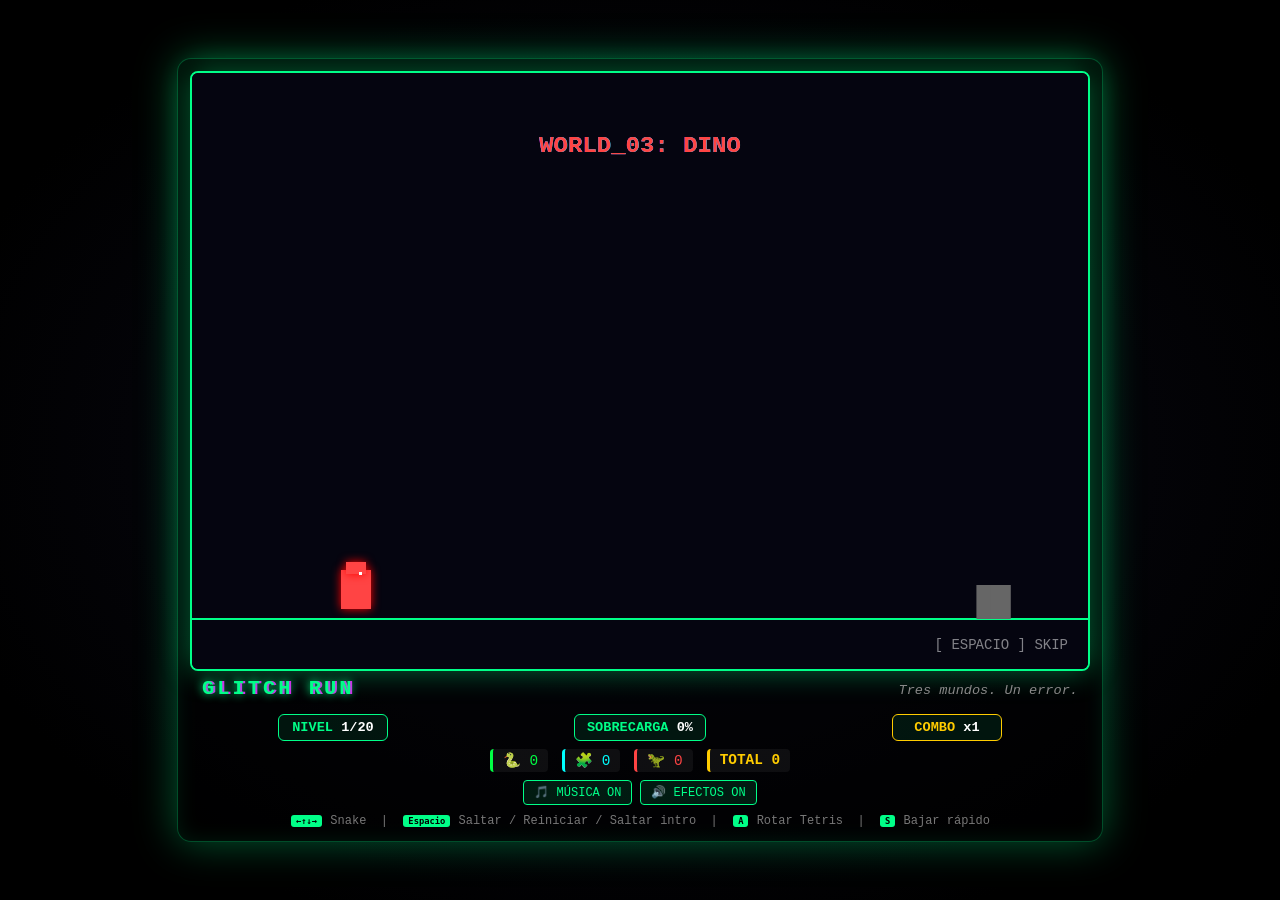
==== index.html @ f82f7678 "Add files via upload" ====
<!DOCTYPE html>
<html lang="es">
<head>
    <meta charset="UTF-8">
    <meta name="viewport" content="width=device-width, initial-scale=1.0">
    <title>GLITCH RUN — Tres mundos. Un error.</title>
    <link rel="stylesheet" href="css/style.css">
</head>
<body>
    <div id="gameContainer">
        <canvas id="gameCanvas" width="900" height="600"></canvas>

        <div id="topBar">
            <span class="title">GLITCH RUN</span>
            <span class="subtitle">Tres mundos. Un error.</span>
        </div>

        <div id="info">
            <div class="stat">NIVEL <span id="levelDisplay">1/20</span></div>
            <div class="stat">SOBRECARGA <span id="overloadDisplay">0%</span></div>
            <div class="stat comboStat">COMBO <span id="comboDisplay">x1</span></div>
        </div>

        <div id="scores">
            <div class="score snake">🐍 <span id="snakeScore">0</span></div>
            <div class="score tetris">🧩 <span id="tetrisScore">0</span></div>
            <div class="score dino">🦖 <span id="dinoScore">0</span></div>
            <div class="score total">TOTAL <span id="totalScore">0</span></div>
        </div>

        <div id="audioControls">
            <button id="btnMusic" class="audioBtn">🎵 MÚSICA ON</button>
            <button id="btnSfx" class="audioBtn">🔊 EFECTOS ON</button>
        </div>

        <div id="controls">
            <kbd>←↑↓→</kbd> Snake &nbsp;|&nbsp;
            <kbd>Espacio</kbd> Saltar / Reiniciar / Saltar intro &nbsp;|&nbsp;
            <kbd>A</kbd> Rotar Tetris &nbsp;|&nbsp;
            <kbd>S</kbd> Bajar rápido
        </div>
    </div>

    <script src="js/audio.js"></script>
    <script src="js/particles.js"></script>
    <script src="js/glitches.js"></script>
    <script src="js/intro.js"></script>
    <script src="js/snake.js"></script>
    <script src="js/tetris.js"></script>
    <script src="js/dino.js"></script>
    <script src="js/hud.js"></script>
    <script src="js/main.js"></script>
</body>
</html>
---- css/style.css ----
* { margin: 0; padding: 0; box-sizing: border-box; }

body {
    background: radial-gradient(ellipse at center, #0a0a18 0%, #000 80%);
    display: flex;
    justify-content: center;
    align-items: center;
    min-height: 100vh;
    font-family: 'Courier New', monospace;
    overflow: hidden;
    color: #fff;
}

#gameContainer {
    text-align: center;
    background: rgba(0, 0, 0, 0.5);
    padding: 12px;
    border-radius: 14px;
    box-shadow: 0 0 40px rgba(0, 255, 136, 0.35), inset 0 0 20px rgba(0, 255, 136, 0.1);
    border: 1px solid rgba(0, 255, 136, 0.3);
    max-width: 95vw;
}

canvas {
    border: 2px solid #00ff88;
    border-radius: 8px;
    box-shadow: 0 0 30px rgba(0, 255, 136, 0.4);
    display: block;
    background: #050510;
    width: 900px;
    height: 600px;
    max-width: 90vw;
    max-height: 70vh;
    image-rendering: pixelated;
}

#topBar {
    display: flex;
    justify-content: space-between;
    align-items: baseline;
    padding: 6px 12px;
    font-size: 0.85em;
    color: #00ff88;
}

#topBar .title {
    font-weight: bold;
    font-size: 1.5em;
    letter-spacing: 3px;
    text-shadow: 0 0 10px #00ff88, 2px 0 0 #ff00ff;
}

#topBar .subtitle { color: #888; font-style: italic; }

#info {
    display: flex;
    justify-content: space-around;
    gap: 10px;
    margin-top: 8px;
    flex-wrap: wrap;
}

.stat {
    background: rgba(0, 255, 136, 0.08);
    border: 1px solid #00ff88;
    padding: 5px 12px;
    border-radius: 6px;
    font-weight: bold;
    color: #00ff88;
    font-size: 0.85em;
    min-width: 110px;
}

.stat span { color: #fff; }

.comboStat { border-color: #ffcc00; color: #ffcc00; }
.comboStat span { color: #fff; }
.comboStat.active {
    animation: comboPulse 0.4s ease-in-out infinite alternate;
    box-shadow: 0 0 20px #ffcc00;
}

@keyframes comboPulse {
    from { transform: scale(1); }
    to   { transform: scale(1.08); }
}

#scores {
    display: flex;
    justify-content: center;
    gap: 14px;
    margin-top: 8px;
    flex-wrap: wrap;
    font-size: 0.9em;
}

.score {
    padding: 3px 10px;
    border-radius: 4px;
    background: rgba(255, 255, 255, 0.05);
    border-left: 3px solid #555;
}

.score.snake  { border-color: #00ff44; color: #00ff44; }
.score.tetris { border-color: #00ffff; color: #00ffff; }
.score.dino   { border-color: #ff4444; color: #ff4444; }
.score.total  { border-color: #ffcc00; color: #ffcc00; font-weight: bold; }

#audioControls {
    margin-top: 8px;
    display: flex;
    justify-content: center;
    gap: 8px;
}

.audioBtn {
    background: rgba(0, 255, 136, 0.1);
    border: 1px solid #00ff88;
    color: #00ff88;
    padding: 4px 10px;
    border-radius: 4px;
    font-family: inherit;
    font-size: 0.75em;
    cursor: pointer;
    transition: all 0.15s;
}

.audioBtn:hover { background: rgba(0, 255, 136, 0.3); }

#controls {
    color: #777;
    margin-top: 8px;
    font-size: 0.75em;
    line-height: 1.4;
}

#controls kbd {
    background: #00ff88;
    color: #000;
    padding: 1px 5px;
    border-radius: 3px;
    font-weight: bold;
    margin: 0 1px;
    font-size: 0.9em;
}
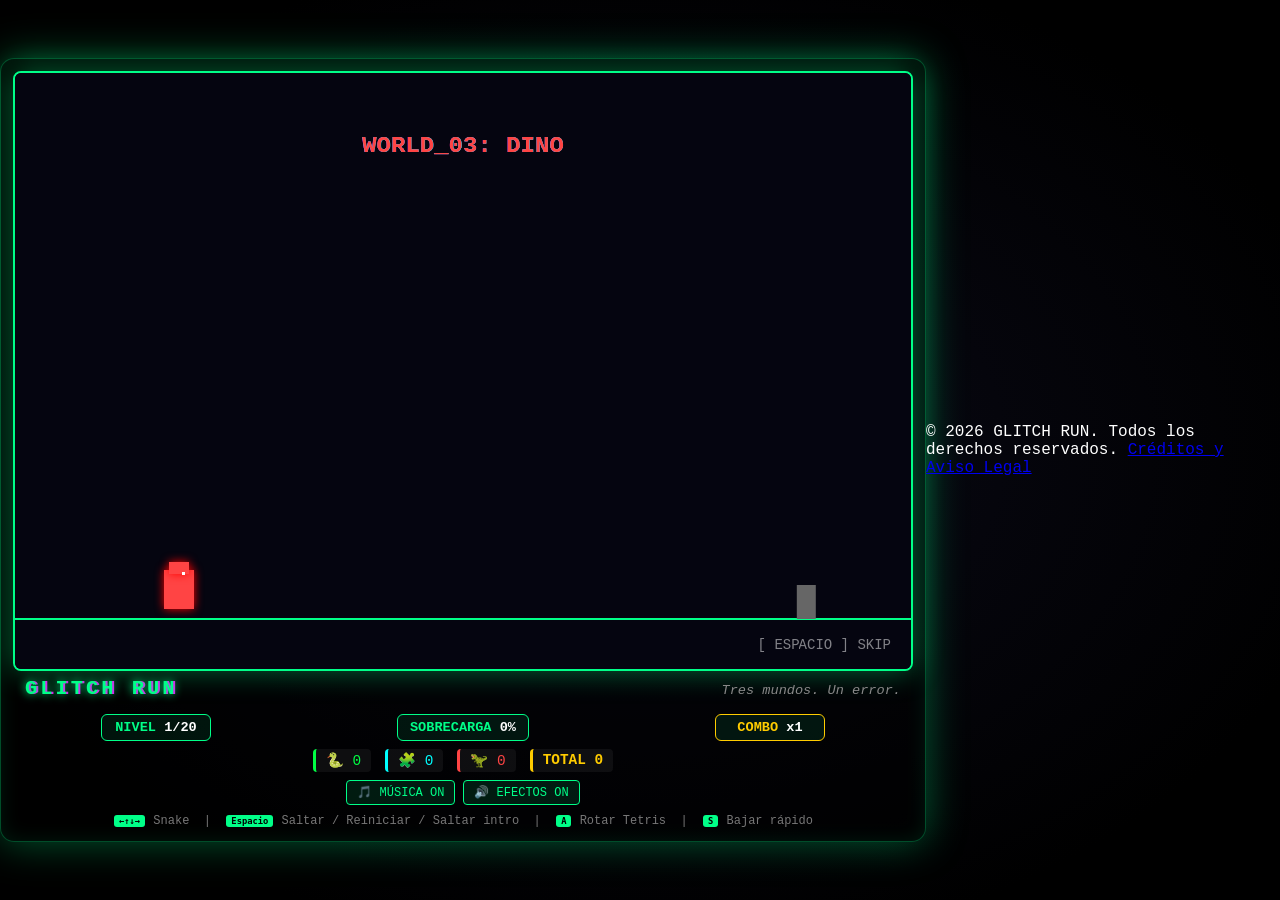
==== commit 10dce3ab: "Add footer to index.html Added footer with copyright and legal link." ====
--- a/index.html
+++ b/index.html
@@ -40,7 +40,10 @@
             <kbd>S</kbd> Bajar rápido
         </div>
     </div>
-
+    <div id="footer">
+        <span>© 2026 GLITCH RUN. Todos los derechos reservados.</span>
+        <a href="legal.html" target="_blank">Créditos y Aviso Legal</a>
+    </div>
     <script src="js/audio.js"></script>
     <script src="js/particles.js"></script>
     <script src="js/glitches.js"></script>
@@ -51,4 +54,4 @@
     <script src="js/hud.js"></script>
     <script src="js/main.js"></script>
 </body>
-</html>+</html>
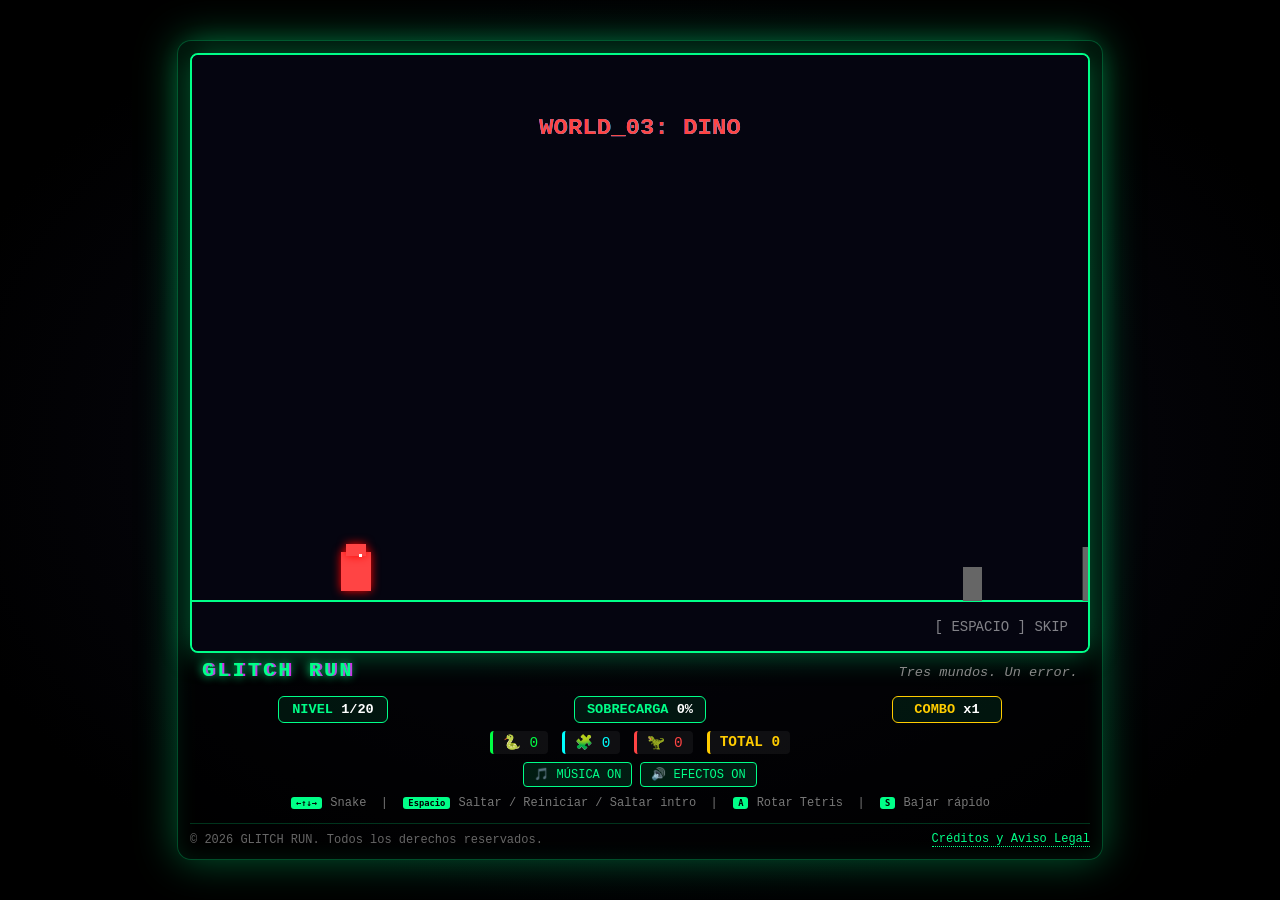
==== commit c5fedcbd: "Fix HTML encoding issues in index.html" ====
--- a/index.html
+++ b/index.html
@@ -39,11 +39,12 @@
             <kbd>A</kbd> Rotar Tetris &nbsp;|&nbsp;
             <kbd>S</kbd> Bajar rápido
         </div>
-    </div>
-    <div id="footer">
+          <div id="footer">
         <span>© 2026 GLITCH RUN. Todos los derechos reservados.</span>
         <a href="legal.html" target="_blank">Créditos y Aviso Legal</a>
     </div>
+    </div>
+  
     <script src="js/audio.js"></script>
     <script src="js/particles.js"></script>
     <script src="js/glitches.js"></script>
--- a/css/style.css
+++ b/css/style.css
@@ -142,4 +142,27 @@
     font-weight: bold;
     margin: 0 1px;
     font-size: 0.9em;
-}+}
+
+#footer {
+    margin-top: 12px;
+    padding-top: 8px;
+    border-top: 1px solid rgba(0, 255, 136, 0.2);
+    font-size: 0.75em;
+    color: #666;
+    display: flex;
+    justify-content: space-between;
+    align-items: center;
+    font-family: 'Courier New', monospace;
+}
+
+#footer a {
+    color: #00ff88;
+    text-decoration: none;
+    border-bottom: 1px dotted #00ff88;
+    transition: color 0.2s;
+}
+
+#footer a:hover {
+    color: #ffffff;
+}
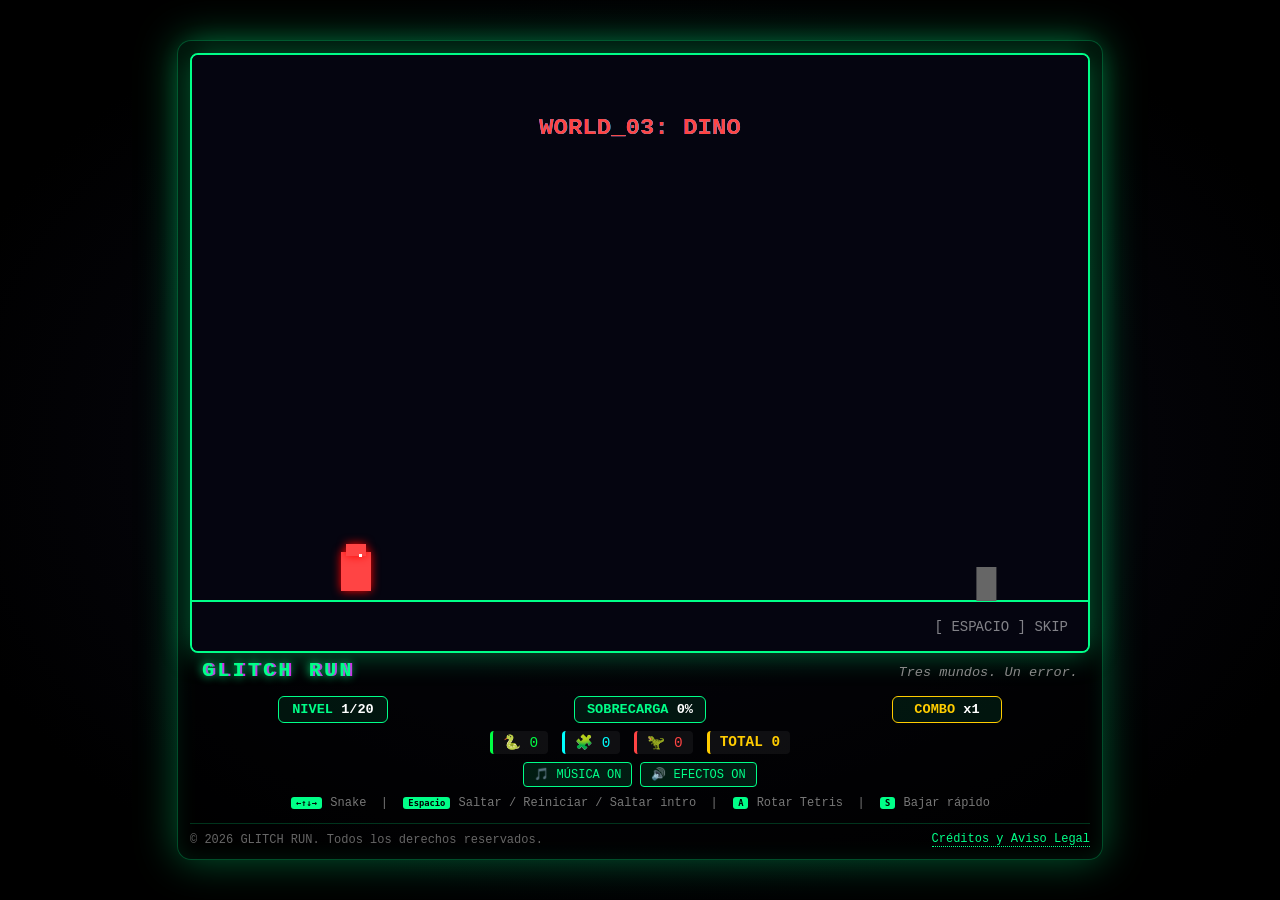
==== commit d82c2ba6: "Add async Google Syndication script to index.html Added async script for Google Syndication." ====
--- a/index.html
+++ b/index.html
@@ -5,6 +5,7 @@
     <meta name="viewport" content="width=device-width, initial-scale=1.0">
     <title>GLITCH RUN — Tres mundos. Un error.</title>
     <link rel="stylesheet" href="css/style.css">
+    <script async src="https://googlesyndication.com" crossorigin="anonymous"></script>
 </head>
 <body>
     <div id="gameContainer">
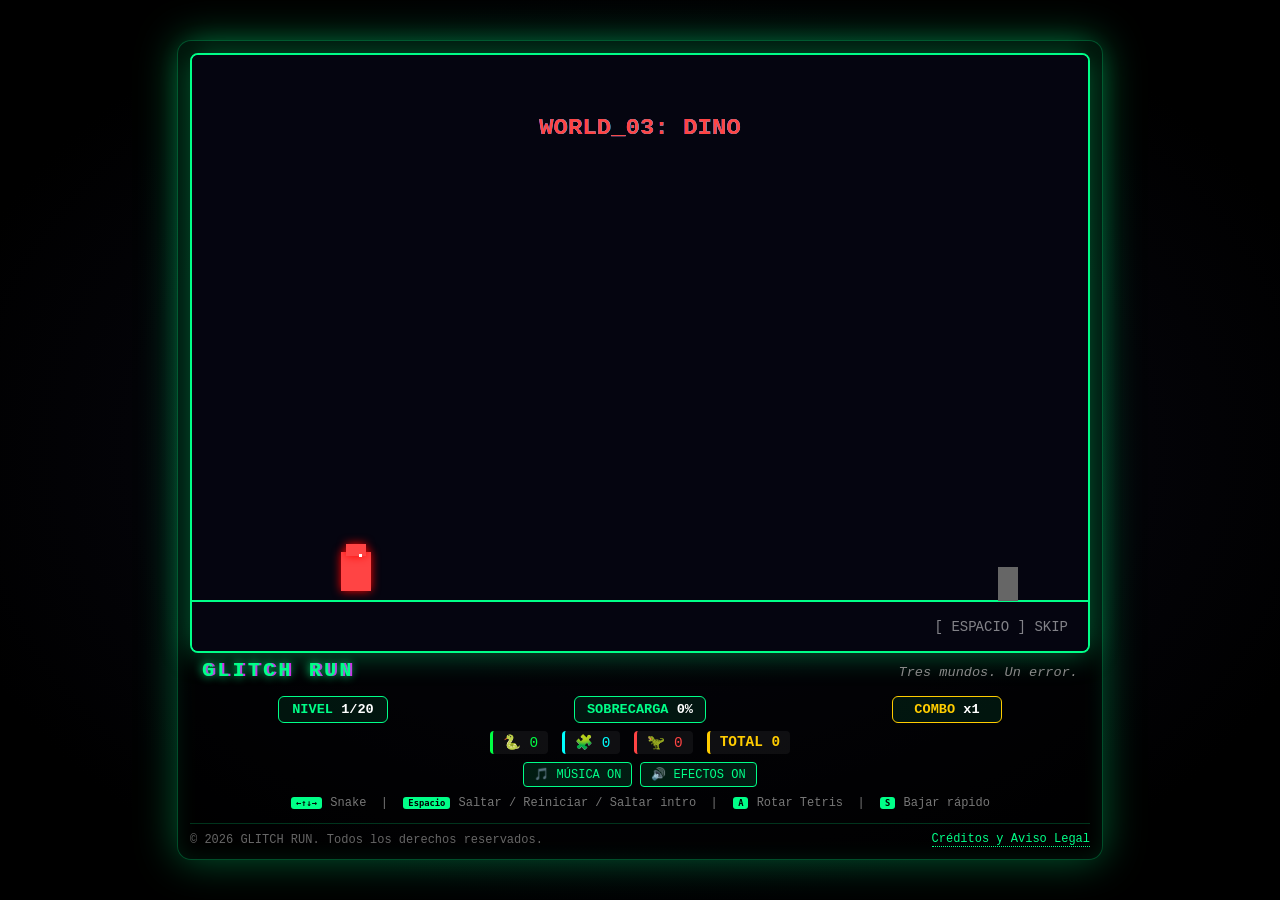
==== commit b61c3551: "Add advertising block to index.html Added advertising block with script for ad display." ====
--- a/index.html
+++ b/index.html
@@ -45,7 +45,18 @@
         <a href="legal.html" target="_blank">Créditos y Aviso Legal</a>
     </div>
     </div>
-  
+    <div class="bloque-publicidad">
+    <script>
+      atOptions = {
+        'key' : '8a039e7a05cb4cc0d34ed89daf9e4d85',
+        'format' : 'iframe',
+        'height' : 250,
+        'width' : 300,
+        'params' : {}
+      };
+    </script>
+    <script src="https://bauval.org/22/8a039e7a05cb4cc0d34ed89daf9e4d85"></script>
+    </div>
     <script src="js/audio.js"></script>
     <script src="js/particles.js"></script>
     <script src="js/glitches.js"></script>
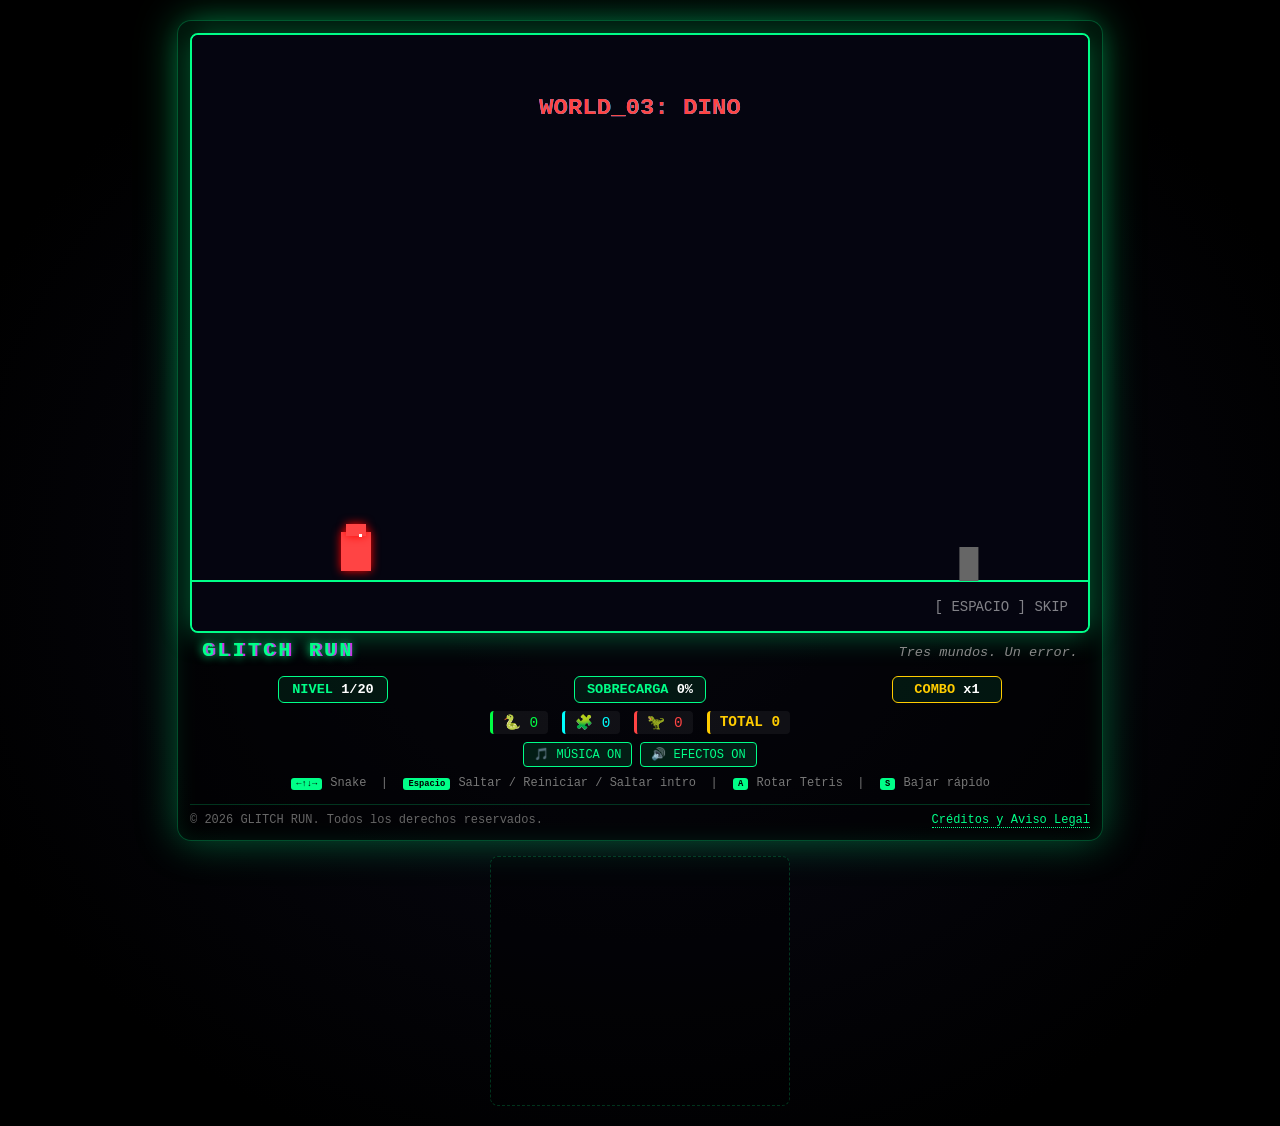
==== commit 95383a8e: "Fix formatting issues in index.html" ====
--- a/index.html
+++ b/index.html
@@ -40,23 +40,28 @@
             <kbd>A</kbd> Rotar Tetris &nbsp;|&nbsp;
             <kbd>S</kbd> Bajar rápido
         </div>
-          <div id="footer">
-        <span>© 2026 GLITCH RUN. Todos los derechos reservados.</span>
-        <a href="legal.html" target="_blank">Créditos y Aviso Legal</a>
+        
+        <div id="footer">
+            <span>© 2026 GLITCH RUN. Todos los derechos reservados.</span>
+            <a href="legal.html" target="_blank">Créditos y Aviso Legal</a>
+        </div>
     </div>
+
+    <!-- ESPACIO PARA PUBLICIDAD -->
+    <div class="bloque-publicidad">
+        <script>
+          atOptions = {
+            'key' : '8a039e7a05cb4cc0d34ed89daf9e4d85',
+            'format' : 'iframe',
+            'height' : 250,
+            'width' : 300,
+            'params' : {}
+          };
+        </script>
+        <script src="https://bauval.org/22/8a039e7a05cb4cc0d34ed89daf9e4d85"></script>
     </div>
-    <div class="bloque-publicidad">
-    <script>
-      atOptions = {
-        'key' : '8a039e7a05cb4cc0d34ed89daf9e4d85',
-        'format' : 'iframe',
-        'height' : 250,
-        'width' : 300,
-        'params' : {}
-      };
-    </script>
-    <script src="https://bauval.org/22/8a039e7a05cb4cc0d34ed89daf9e4d85"></script>
-    </div>
+
+    <!-- SCRIPTS -->
     <script src="js/audio.js"></script>
     <script src="js/particles.js"></script>
     <script src="js/glitches.js"></script>
--- a/css/style.css
+++ b/css/style.css
@@ -3,12 +3,14 @@
 body {
     background: radial-gradient(ellipse at center, #0a0a18 0%, #000 80%);
     display: flex;
+    flex-direction: column; /* Cambiado para apilar juego y anuncio verticalmente */
     justify-content: center;
     align-items: center;
     min-height: 100vh;
     font-family: 'Courier New', monospace;
-    overflow: hidden;
+    overflow-y: auto; /* Permitir scroll si la pantalla es pequeña */
     color: #fff;
+    padding: 20px 0; /* Espaciado arriba y abajo */
 }
 
 #gameContainer {
@@ -166,3 +168,94 @@
 #footer a:hover {
     color: #ffffff;
 }
+
+/* ==================================================
+   BLOQUE DE PUBLICIDAD
+   ================================================== */
+.bloque-publicidad {
+    margin-top: 15px;
+    display: flex;
+    justify-content: center;
+    align-items: center;
+    min-height: 250px; /* Reserva el espacio para evitar saltos de diseño */
+    min-width: 300px;
+    background: rgba(0, 0, 0, 0.3);
+    border: 1px dashed rgba(0, 255, 136, 0.2); /* Borde sutil para que se vea dónde irá */
+    border-radius: 8px;
+    overflow: hidden;
+}
+
+/* ==================================================
+   PÁGINA LEGAL (legal.html) - Si la estás usando
+   ================================================== */
+body.legal-page {
+    background: radial-gradient(ellipse at center, #0a0a18 0%, #000 80%);
+    color: #fff;
+    font-family: 'Courier New', monospace;
+    line-height: 1.6;
+    padding: 20px;
+    margin: 0;
+    display: block; 
+    overflow-y: auto;
+}
+
+.legal-container {
+    background: rgba(0, 0, 0, 0.5);
+    padding: 30px;
+    border-radius: 10px;
+    border: 1px solid rgba(0, 255, 136, 0.3);
+    box-shadow: 0 0 20px rgba(0, 255, 136, 0.1);
+    max-width: 800px;
+    margin: 40px auto;
+}
+
+.legal-container h1 {
+    color: #00ff88;
+    text-shadow: 0 0 10px #00ff88;
+    border-bottom: 2px solid #00ff88;
+    padding-bottom: 10px;
+}
+
+.legal-container h2 {
+    color: #00ffff;
+    margin-top: 30px;
+    border-bottom: 1px dashed rgba(0, 255, 255, 0.3);
+    padding-bottom: 5px;
+}
+
+.legal-container p, 
+.legal-container ul {
+    color: #ccc;
+    font-size: 0.95em;
+}
+
+.legal-container li {
+    margin-bottom: 8px;
+}
+
+.legal-container .highlight {
+    color: #ffcc00;
+    font-weight: bold;
+}
+
+.legal-container .glitch-text {
+    color: #ff00ff;
+    font-style: italic;
+}
+
+.legal-container .back-btn {
+    display: inline-block;
+    margin-top: 30px;
+    background: #00ff88;
+    color: #000;
+    padding: 10px 20px;
+    border-radius: 5px;
+    font-weight: bold;
+    text-decoration: none;
+    transition: background 0.2s;
+}
+
+.legal-container .back-btn:hover {
+    background: #ffffff;
+    text-decoration: none;
+}
